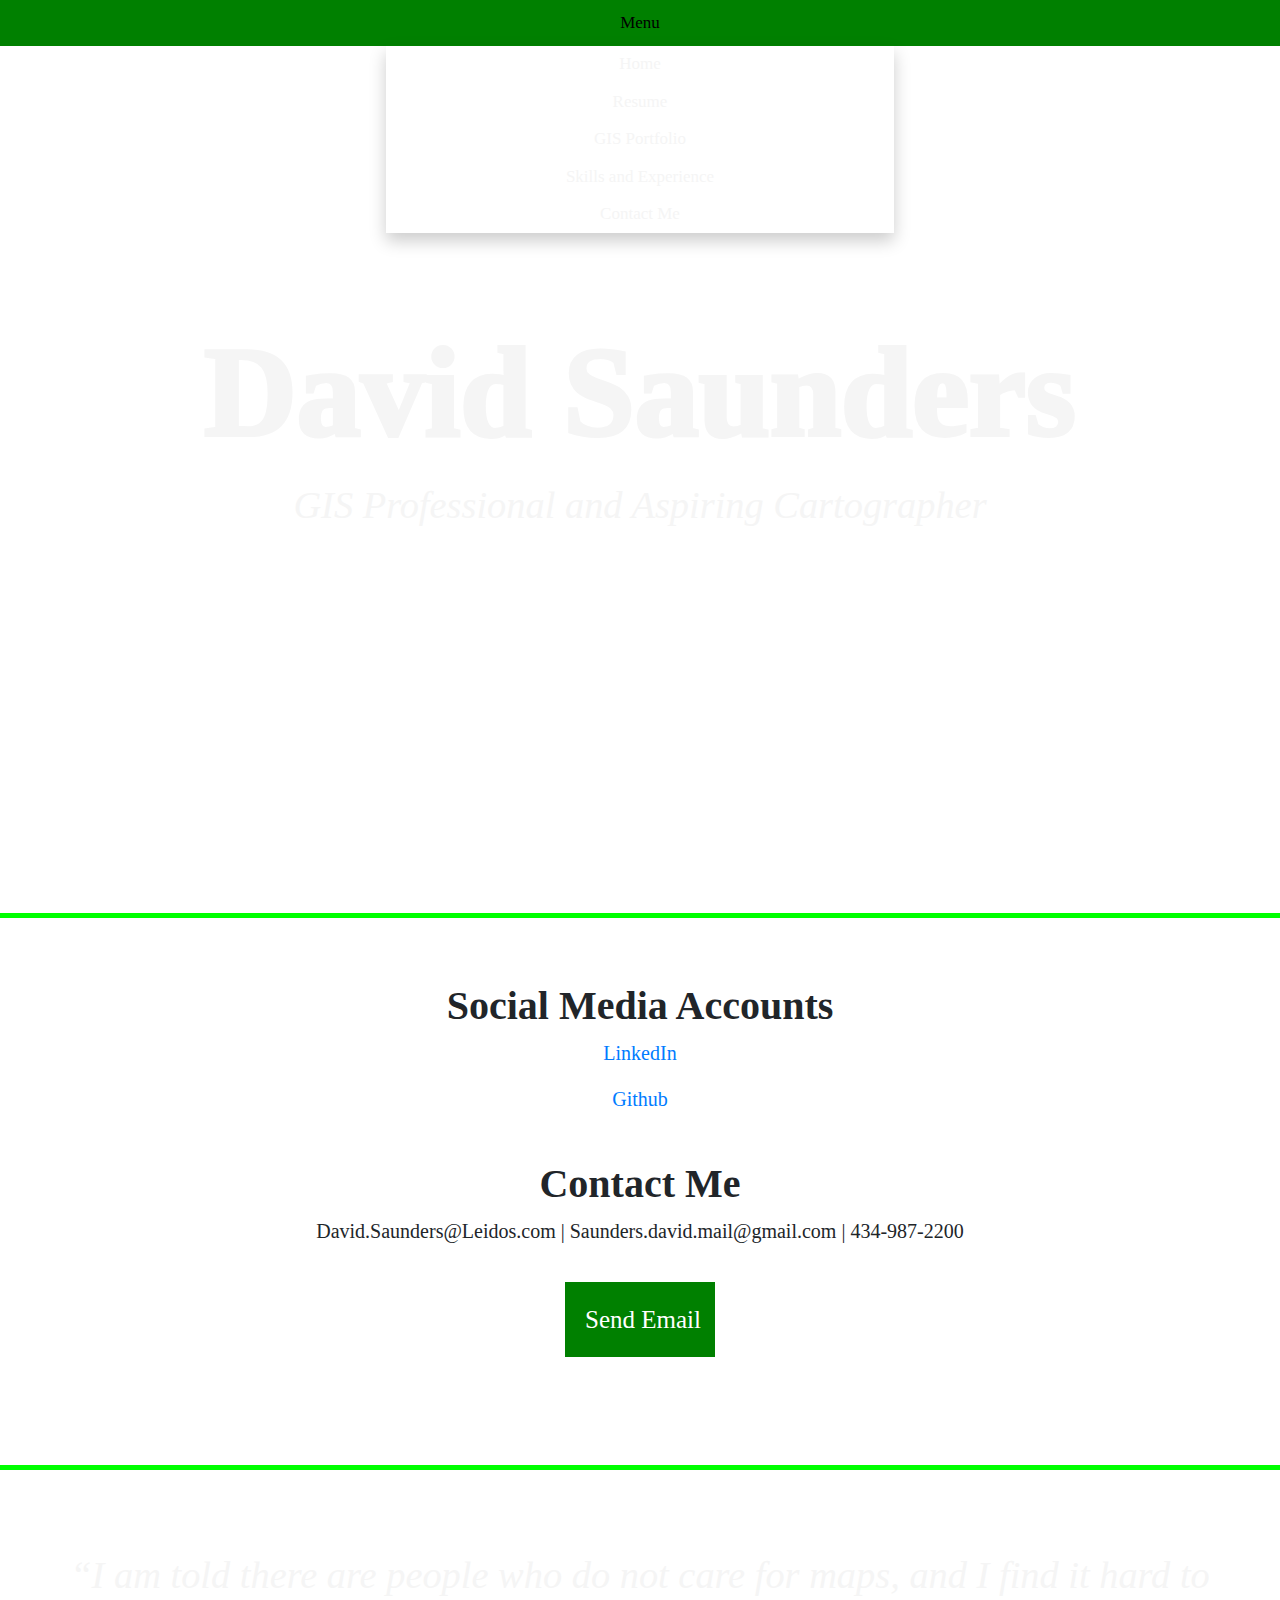
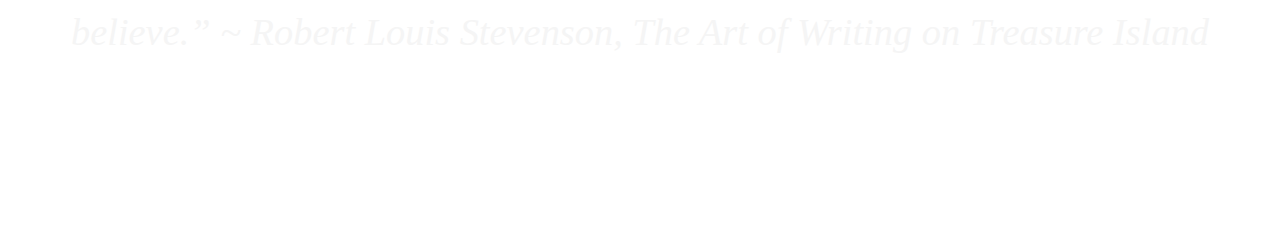
==== Contact Me.html @ ff24fb6e "Added Bike Route" ====
<html>

<head>
    <meta charset="utf-8">
    <meta name="viewport" content="width=device-width, initial-scale=1">   
    <link rel="stylesheet" href="style.css"/>
    <link rel="stylesheet" href="css/bootstrap.min.css"> 
       <title> Contact Me </title>
</head>

<body>
    <header>
   <div class="dropdown">
  <button class="dropbtn"> Menu </button>
  <div class="dropdown-content">
    <a href="index.html"> Home </a>
    <a href="Resume.html"> Resume </a>
    <a href="GIS%20Portfolio.html"> GIS Portfolio </a>
    <a href="Skills%20and%20Experience.html"> Skills and Experience</a>
    <a href="Contact%20Me.html">Contact Me</a>
       </div>
        </div>
   <br>
<br>
<br>
<br>
<h1 style="font-size:10vw; font-family: Helvetica Nee; font-weight: 1000; ">David Saunders</h1>
<p style="font-size:3vw;"> <i>GIS Professional and Aspiring Cartographer </i></p>
    </header>
    <br>
   <div class="container">
  <div style="text-align:center">
      
         <div style="text-align:center">
             <h2 style= "text-align:center; font-family: Garamond; font-size: 40;"> <b> Social Media Accounts </b> </h2>
      </div>
      <p> <a href="https://www.linkedin.com/in/david-saunders-b637a2b0"> LinkedIn</a> </p>
       <p> <a href="https://github.com/dasaunders"> Github</a> </p>
      <br>
      <h2 style= "text-align:center; font-family: Garamond; font-size: 40;"> <b> Contact Me </b> </h2>
    <p style="text-align:center; padding: 0em 2em 1em; font-family: Garamond; font-weight: 100"> David.Saunders@Leidos.com | Saunders.david.mail@gmail.com | 434-987-2200</p>
   
        <form method="post" action="mailto:saunders.david.mail@gmail.com">
<input type="submit" value="Send Email" /> </form>
    </div>
  </div>
    <br>
    <br>
                            
    <script type="text/javascript" src="lib/jquery-3.6.0.min.js"></script>
    <script type="text/javascript" src="lib/bootstrap.min.js"></script>
    
    </body>
    <footer> 
        <br>
           <div class="Subtitle">  <p style="font-size:3vw; padding-top: 75;"> <i>“I am told there are people who do not care for maps, and I find it hard to believe.” ~ Robert Louis Stevenson, The Art of Writing on Treasure Island</i></p> 
        </div>
    </footer>

    
</html>
---- style.css ----
html {
    background: black;
}

body {
    background: white;
    color: black;
    font-family: "Helvetica Neue", Helvetica, Arial, bold;
    font-size: 16px;
    line-height: 1.5;
    margin: 0 auto;
    max-width: 100%;
}
header {
    background-image: url(assets/MapIMade.png);
    background-size:cover;
    background-attachment: fixed;
    background-repeat: no-repeat;
    font-family: serif;
    color:whitesmoke;
    width: 100%;
    height: 102%;
    margin: center;
    margin-left: auto;
    margin-right: auto;
    text-align: center;
    font-size: 45;
    border-bottom: 5px solid lime;
    min-height: 612;
}

.Subtitle {
    font-size: 12;
    font-family: Garamond;
    font-style:oblique;
    color: whitesmoke;
}

.NameTitle {
    padding-top: 200;
    font-size: 100%;
}

.topnav {
  overflow: hidden;
}

.topnav a {
  float: left;
  color: whitesmoke;
  text-align: center;
  padding: 15px 6px;
  text-decoration: none;
  font-size: 17px;
}

.topnav a:hover {
  background-color: lime;
  color: black;
}

.topnav a.active {
  background-color: green;
  color: white;
}
h4 {
    font-size: 3;
    font-style: oblique
}

/* Dropdown Button */
.dropbtn {
  background-color: lime;
  color: black;
  padding: 10 100;
  font-size: 17px;
  border: none;
}

/* The container <div> - needed to position the dropdown content */
.dropdown {
  position:relative;
  display:grid;
}

/* Dropdown Content (Hidden by Default) */
.dropdown-content {
  display:none;
  position:absolute;
  background-color: none;
  min-width: 160px;
  box-shadow: 0px 8px 16px 0px rgba(0,0,0,0.2);
  z-index: 1;
  padding: 0 150;
  margin-top: 45;
  left: 50%;
  transform: translateX(-50%);
}

/* Links inside the dropdown */
.dropdown-content a {
  color: whitesmoke;
  padding: 6px 30px;
  text-decoration: none;
  display: block;
  font-size: 17;
}

/* Change color of dropdown links on hover */
.dropdown-content a:hover {background-color:lightblue; color:black;}

/* Show the dropdown menu on hover */
.dropdown:hover .dropdown-content {display: block;}

/* Change the background color of the dropdown button when the dropdown content is shown */
.dropdown:hover .dropbtn {background-color: green;color: black}

.center {
  display: block;
  margin-left:auto;
  margin-right:auto;
  width: 100%;
  height: auto;
}

.centerimage {
      display: block;
  margin-left:auto;
  margin-right:auto;
  width: 100%;
  max-width: 400px;
  max-height: 125px;
  height: auto;
}

footer {
    border-top: 5px solid lime;
    background-image: url(assets/MapIMade.png);
    background-size: cover;
    background-position: 0 000;
    background-attachment: fixed;
    width: 100%;
    height: 40%;
    margin: 0 auto;
    text-align: center;
    font-size: 1;
    min-height: 240;
}




.cards-thumbnail {
    background-color: #fff;
    border-color: #863ee3;
    border-width: 10px;
    width: 95%;
}

.column1 {
    
}
input[type=submit] {
  background-color: green;
  color: white;
  padding: 12px 20px;
    width: 150;
    height: 75;
  border: none;
  cursor: pointer;
    font-family: Garamond;
    font-size: 25;
       
}

input[type=submit]:hover {
  background-color: lime;
    color: black
}

/* Style the container/contact section */
.container {
  border-radius: 6px;
  background-color: white;
  padding:40px;
    font-family: Garamond;
    font-size: 20;
    font-weight:200;
    text-align: center;
}

@media only screen and (max-device-width: 480px) {
        div#wrapper {
            width: 400px;
        }

        div#header {
            background-image: url(media-queries-phone.jpg);
            height: 93px;
            position: relative;
        }

        div#header h1 {
            font-size: 140%;
        }

        #content {
            float: none;
            width: 100%;
        }

        #navigation {
            float:none;
            width: auto;
        }
    }

@media only screen and (min-width: 320px) and (max-width: 768px) {
  .nav {
    width:100%;
  }
  .nav-item {
    width:100%;
    float:none;
  }
}

@media only screen and (min-width: 320px) and (max-width: 768px) {
  .nav-list {
    display:none;
  }
}
  }
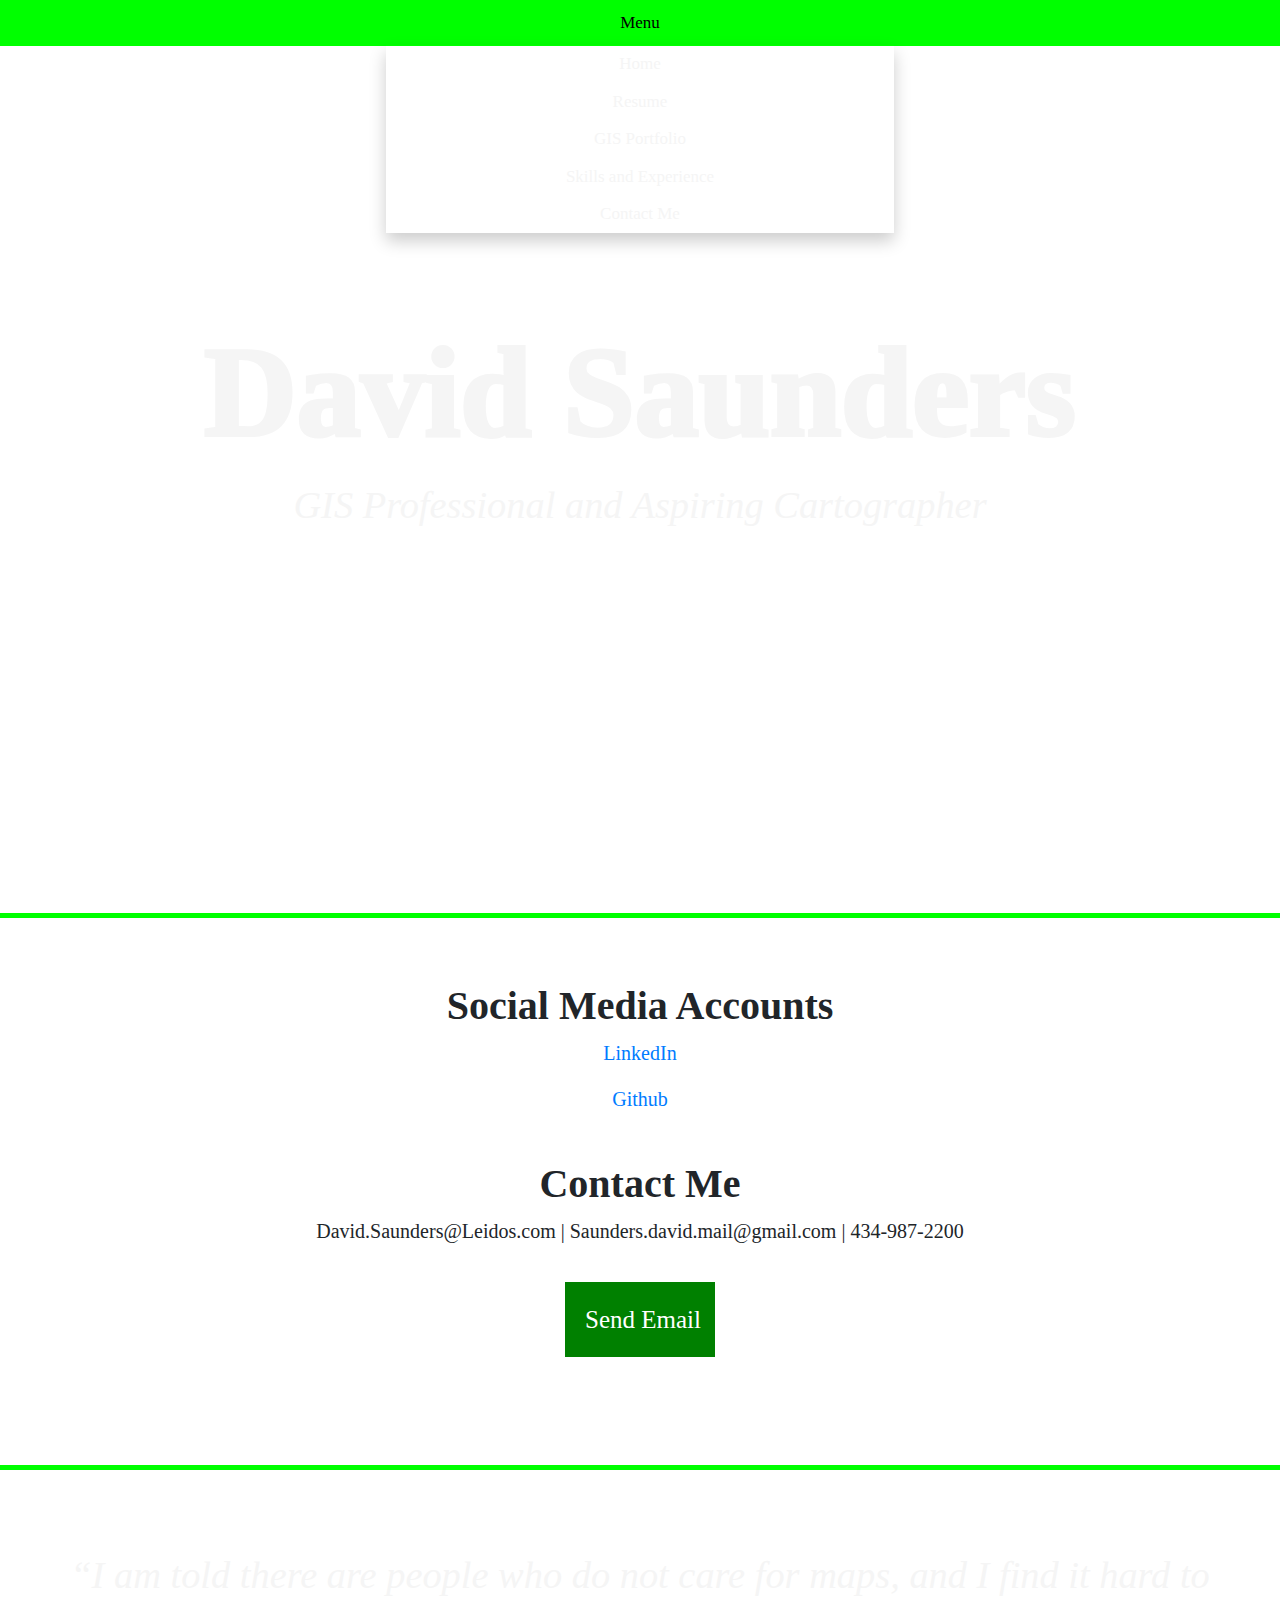
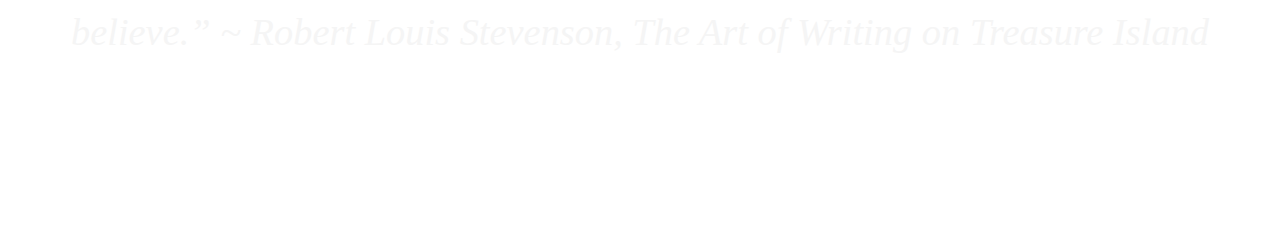
==== commit 4df04a3c: "Cleaned Code Strucutre" ====
--- a/Contact Me.html
+++ b/Contact Me.html
@@ -5,57 +5,51 @@
     <meta name="viewport" content="width=device-width, initial-scale=1">   
     <link rel="stylesheet" href="style.css"/>
     <link rel="stylesheet" href="css/bootstrap.min.css"> 
-       <title> Contact Me </title>
+    <title> Contact Me </title>
 </head>
 
 <body>
     <header>
-   <div class="dropdown">
-  <button class="dropbtn"> Menu </button>
-  <div class="dropdown-content">
-    <a href="index.html"> Home </a>
-    <a href="Resume.html"> Resume </a>
-    <a href="GIS%20Portfolio.html"> GIS Portfolio </a>
-    <a href="Skills%20and%20Experience.html"> Skills and Experience</a>
-    <a href="Contact%20Me.html">Contact Me</a>
-       </div>
+        <div class="dropdown">
+        <button class="dropbtn"> Menu </button>
+        <div class="dropdown-content">
+        <a href="index.html"> Home </a>
+        <a href="Resume.html"> Resume </a>
+        <a href="GIS%20Portfolio.html"> GIS Portfolio </a>
+        <a href="Skills%20and%20Experience.html"> Skills and Experience</a>
+        <a href="Contact%20Me.html">Contact Me</a>
         </div>
-   <br>
+        </div>
 <br>
 <br>
 <br>
-<h1 style="font-size:10vw; font-family: Helvetica Nee; font-weight: 1000; ">David Saunders</h1>
-<p style="font-size:3vw;"> <i>GIS Professional and Aspiring Cartographer </i></p>
+<br>
+        <h1 style="font-size:10vw; font-family: Helvetica Nee; font-weight: 1000; ">David Saunders</h1>
+        <p style="font-size:3vw;"> <i>GIS Professional and Aspiring Cartographer </i></p>
     </header>
-    <br>
-   <div class="container">
-  <div style="text-align:center">
-      
-         <div style="text-align:center">
-             <h2 style= "text-align:center; font-family: Garamond; font-size: 40;"> <b> Social Media Accounts </b> </h2>
-      </div>
-      <p> <a href="https://www.linkedin.com/in/david-saunders-b637a2b0"> LinkedIn</a> </p>
-       <p> <a href="https://github.com/dasaunders"> Github</a> </p>
-      <br>
-      <h2 style= "text-align:center; font-family: Garamond; font-size: 40;"> <b> Contact Me </b> </h2>
+<br>
+    <div class="container">
+    <div style="text-align:center">  
+    <div style="text-align:center">
+    <h2 style= "text-align:center; font-family: Garamond; font-size: 40;"> <b> Social Media Accounts </b> </h2>
+    </div>
+    <p> <a href="https://www.linkedin.com/in/david-saunders-b637a2b0"> LinkedIn</a> </p>
+    <p> <a href="https://github.com/dasaunders"> Github</a> </p>
+<br>
+    <h2 style= "text-align:center; font-family: Garamond; font-size: 40;"> <b> Contact Me </b> </h2>
     <p style="text-align:center; padding: 0em 2em 1em; font-family: Garamond; font-weight: 100"> David.Saunders@Leidos.com | Saunders.david.mail@gmail.com | 434-987-2200</p>
-   
-        <form method="post" action="mailto:saunders.david.mail@gmail.com">
-<input type="submit" value="Send Email" /> </form>
+    <form method="post" action="mailto:saunders.david.mail@gmail.com">
+    <input type="submit" value="Send Email" /> </form>
     </div>
-  </div>
-    <br>
-    <br>
-                            
+    </div>
+<br>
+<br>                            
     <script type="text/javascript" src="lib/jquery-3.6.0.min.js"></script>
     <script type="text/javascript" src="lib/bootstrap.min.js"></script>
-    
-    </body>
+    </body>    
     <footer> 
-        <br>
-           <div class="Subtitle">  <p style="font-size:3vw; padding-top: 75;"> <i>“I am told there are people who do not care for maps, and I find it hard to believe.” ~ Robert Louis Stevenson, The Art of Writing on Treasure Island</i></p> 
+<br>
+        <div class="Subtitle">  <p style="font-size:3vw; padding-top: 75;"> <i>“I am told there are people who do not care for maps, and I find it hard to believe.” ~ Robert Louis Stevenson, The Art of Writing on Treasure Island</i></p> 
         </div>
     </footer>
-
-    
 </html>--- a/style.css
+++ b/style.css
@@ -15,6 +15,7 @@
     background-image: url(assets/MapIMade.png);
     background-size:cover;
     background-attachment: fixed;
+    background-position: fixed;
     background-repeat: no-repeat;
     font-family: serif;
     color:whitesmoke;
@@ -41,28 +42,6 @@
     font-size: 100%;
 }
 
-.topnav {
-  overflow: hidden;
-}
-
-.topnav a {
-  float: left;
-  color: whitesmoke;
-  text-align: center;
-  padding: 15px 6px;
-  text-decoration: none;
-  font-size: 17px;
-}
-
-.topnav a:hover {
-  background-color: lime;
-  color: black;
-}
-
-.topnav a.active {
-  background-color: green;
-  color: white;
-}
 h4 {
     font-size: 3;
     font-style: oblique
@@ -70,11 +49,12 @@
 
 /* Dropdown Button */
 .dropbtn {
-  background-color: lime;
-  color: black;
+  background-color: green;
+  color: whitesmoke;
   padding: 10 100;
   font-size: 17px;
   border: none;
+
 }
 
 /* The container <div> - needed to position the dropdown content */
@@ -113,7 +93,7 @@
 .dropdown:hover .dropdown-content {display: block;}
 
 /* Change the background color of the dropdown button when the dropdown content is shown */
-.dropdown:hover .dropbtn {background-color: green;color: black}
+.dropdown:hover .dropbtn {background-color:lime;color: black}
 
 .center {
   display: block;
@@ -146,9 +126,6 @@
     font-size: 1;
     min-height: 240;
 }
-
-
-
 
 .cards-thumbnail {
     background-color: #fff;
@@ -189,6 +166,9 @@
     text-align: center;
 }
 
+ul {
+    text-align: center;
+
 @media only screen and (max-device-width: 480px) {
         div#wrapper {
             width: 400px;
@@ -212,9 +192,8 @@
         #navigation {
             float:none;
             width: auto;
-        }
-    }
-
+        } 
+    
 @media only screen and (min-width: 320px) and (max-width: 768px) {
   .nav {
     width:100%;
